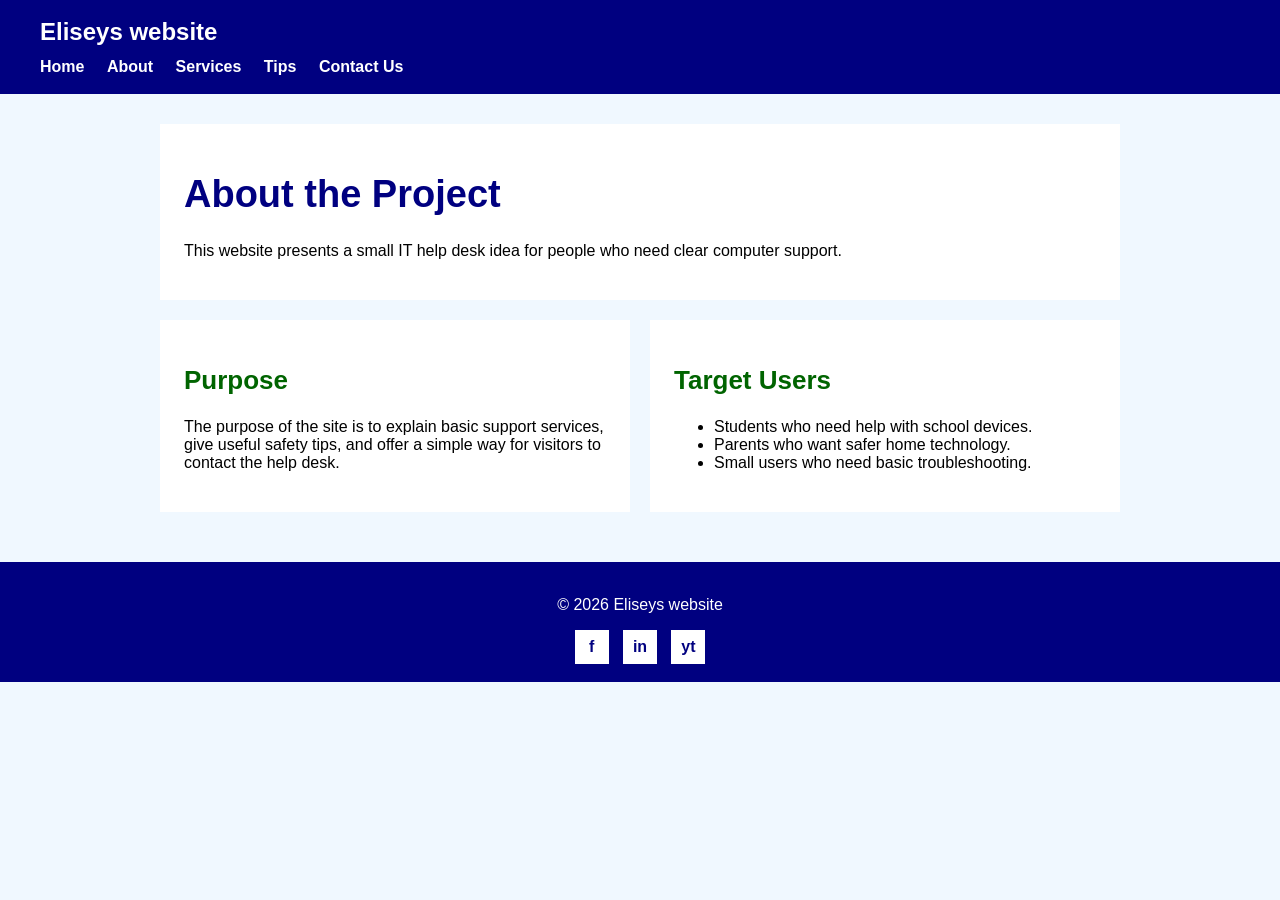
==== about.html @ 7ec0635d "Expand website for IT syllabus" ====
<!DOCTYPE html>
<html lang="en">
<head>
  <meta charset="UTF-8">
  <meta name="viewport" content="width=device-width, initial-scale=1.0">
  <meta name="description" content="About Eliseys website and the IT project purpose.">
  <meta name="keywords" content="IT project, about, computer help, Elisey">
  <meta name="author" content="Elisey">
  <title>Eliseys Website - About</title>
  <link rel="stylesheet" href="style.css">
</head>
<body>
  <header>
    <div class="brand">Eliseys website</div>
    <nav>
      <a href="index.html">Home</a>
      <a href="about.html">About</a>
      <a href="services.html">Services</a>
      <a href="tips.html">Tips</a>
      <a href="contact.html">Contact Us</a>
    </nav>
  </header>

  <main>
    <div class="page-title">
      <h1>About the Project</h1>
      <p>This website presents a small IT help desk idea for people who need clear computer support.</p>
    </div>

    <div class="two-column">
      <div class="section">
        <h2>Purpose</h2>
        <p>The purpose of the site is to explain basic support services, give useful safety tips, and offer a simple way for visitors to contact the help desk.</p>
      </div>
      <div class="section">
        <h2>Target Users</h2>
        <ul>
          <li>Students who need help with school devices.</li>
          <li>Parents who want safer home technology.</li>
          <li>Small users who need basic troubleshooting.</li>
        </ul>
      </div>
    </div>
  </main>

  <footer>
    <p>&copy; 2026 Eliseys website</p>
    <div class="social-links">
      <a href="https://www.facebook.com" class="social">f</a>
      <a href="https://www.instagram.com" class="social">in</a>
      <a href="https://www.youtube.com" class="social">yt</a>
    </div>
  </footer>
</body>
</html>
---- style.css ----
* {
  box-sizing: border-box;
}

body {
  margin: 0;
  font-family: Arial, sans-serif;
  background-color: aliceblue;
  color: black;
}

header {
  background-color: navy;
  color: white;
  padding: 18px 40px;
}

.brand {
  font-size: 24px;
  font-weight: bold;
  margin-bottom: 12px;
}

nav a {
  color: white;
  font-weight: bold;
  margin-right: 18px;
  text-decoration: none;
}

nav a:hover {
  text-decoration: underline;
}

main {
  max-width: 1000px;
  margin: 0 auto;
  padding: 30px 20px;
}

.hero {
  display: flex;
  align-items: center;
  gap: 30px;
  background-color: white;
  padding: 30px;
}

.hero div {
  flex: 1;
}

figure {
  margin: 0;
  text-align: center;
}

figcaption {
  font-size: 14px;
  font-style: italic;
  margin-top: 8px;
}

h1 {
  color: navy;
  font-size: 38px;
  text-align: left;
}

h2 {
  color: darkgreen;
  font-size: 26px;
  text-align: left;
}

p,
li,
td,
th,
label,
input,
textarea,
select,
button {
  font-size: 16px;
}

.button,
button {
  background-color: darkgreen;
  color: white;
  border: 0;
  padding: 12px 18px;
  font-weight: bold;
  text-decoration: none;
}

.page-title,
.section {
  background-color: white;
  padding: 24px;
  margin-bottom: 20px;
}

.two-column {
  display: flex;
  gap: 20px;
}

.two-column .section {
  flex: 1;
}

table {
  width: 100%;
  border-collapse: collapse;
}

th {
  background-color: navy;
  color: white;
}

th,
td {
  border: 1px solid gray;
  padding: 12px;
  text-align: left;
}

form {
  display: block;
}

label {
  display: block;
  font-weight: bold;
  margin-top: 14px;
}

input,
textarea,
select {
  width: 100%;
  padding: 10px;
  border: 1px solid gray;
  font-family: Arial, sans-serif;
}

iframe {
  width: 100%;
  height: 260px;
  border: 1px solid gray;
}

footer {
  background-color: navy;
  color: white;
  padding: 18px 40px;
  text-align: center;
}

.social-links {
  margin-top: 10px;
}

.social {
  display: inline-block;
  width: 34px;
  height: 34px;
  line-height: 34px;
  margin: 0 5px;
  background-color: white;
  color: navy;
  font-weight: bold;
  text-align: center;
  text-decoration: none;
}

@media screen and (max-width: 700px) {
  header {
    padding: 18px 20px;
  }

  nav a {
    display: block;
    margin: 8px 0;
  }

  .hero,
  .two-column {
    display: block;
  }

  h1 {
    font-size: 30px;
  }
}
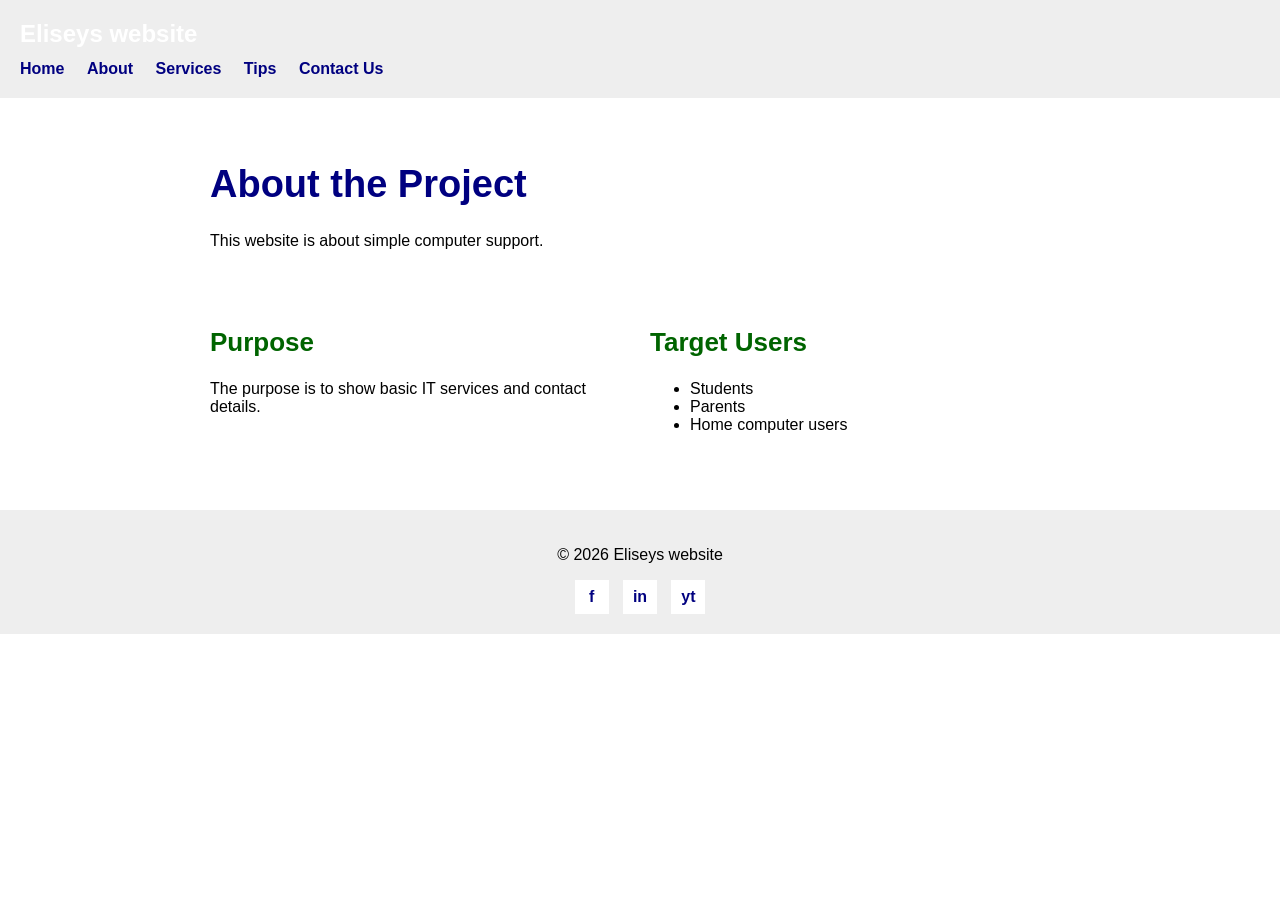
==== commit 20af4d24: "Simplify website design" ====
--- a/about.html
+++ b/about.html
@@ -24,20 +24,20 @@
   <main>
     <div class="page-title">
       <h1>About the Project</h1>
-      <p>This website presents a small IT help desk idea for people who need clear computer support.</p>
+      <p>This website is about simple computer support.</p>
     </div>
 
     <div class="two-column">
       <div class="section">
         <h2>Purpose</h2>
-        <p>The purpose of the site is to explain basic support services, give useful safety tips, and offer a simple way for visitors to contact the help desk.</p>
+        <p>The purpose is to show basic IT services and contact details.</p>
       </div>
       <div class="section">
         <h2>Target Users</h2>
         <ul>
-          <li>Students who need help with school devices.</li>
-          <li>Parents who want safer home technology.</li>
-          <li>Small users who need basic troubleshooting.</li>
+          <li>Students</li>
+          <li>Parents</li>
+          <li>Home computer users</li>
         </ul>
       </div>
     </div>
--- a/style.css
+++ b/style.css
@@ -5,14 +5,14 @@
 body {
   margin: 0;
   font-family: Arial, sans-serif;
-  background-color: aliceblue;
+  background-color: white;
   color: black;
 }
 
 header {
-  background-color: navy;
+  background-color: #eeeeee;
   color: white;
-  padding: 18px 40px;
+  padding: 20px;
 }
 
 .brand {
@@ -22,7 +22,7 @@
 }
 
 nav a {
-  color: white;
+  color: navy;
   font-weight: bold;
   margin-right: 18px;
   text-decoration: none;
@@ -33,7 +33,7 @@
 }
 
 main {
-  max-width: 1000px;
+  max-width: 900px;
   margin: 0 auto;
   padding: 30px 20px;
 }
@@ -42,8 +42,7 @@
   display: flex;
   align-items: center;
   gap: 30px;
-  background-color: white;
-  padding: 30px;
+  padding: 20px 0;
 }
 
 .hero div {
@@ -97,8 +96,7 @@
 
 .page-title,
 .section {
-  background-color: white;
-  padding: 24px;
+  padding: 10px 0;
   margin-bottom: 20px;
 }
 
@@ -154,9 +152,9 @@
 }
 
 footer {
-  background-color: navy;
-  color: white;
-  padding: 18px 40px;
+  background-color: #eeeeee;
+  color: black;
+  padding: 20px;
   text-align: center;
 }
 
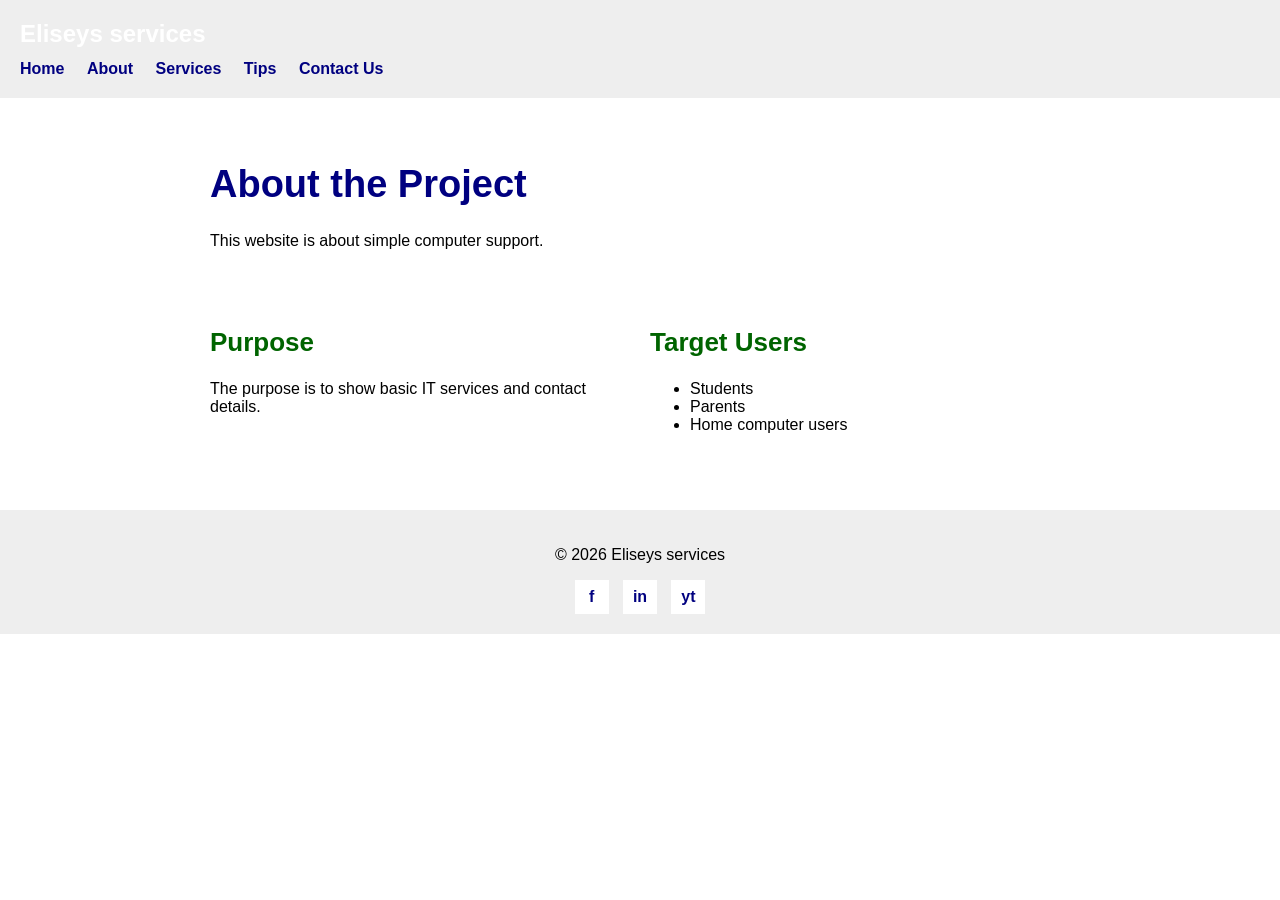
==== commit 0d004453: "Rename site to Eliseys services" ====
--- a/about.html
+++ b/about.html
@@ -3,15 +3,15 @@
 <head>
   <meta charset="UTF-8">
   <meta name="viewport" content="width=device-width, initial-scale=1.0">
-  <meta name="description" content="About Eliseys website and the IT project purpose.">
+  <meta name="description" content="About Eliseys services and the IT project purpose.">
   <meta name="keywords" content="IT project, about, computer help, Elisey">
   <meta name="author" content="Elisey">
-  <title>Eliseys Website - About</title>
+  <title>Eliseys Services - About</title>
   <link rel="stylesheet" href="style.css">
 </head>
 <body>
   <header>
-    <div class="brand">Eliseys website</div>
+    <div class="brand">Eliseys services</div>
     <nav>
       <a href="index.html">Home</a>
       <a href="about.html">About</a>
@@ -44,7 +44,7 @@
   </main>
 
   <footer>
-    <p>&copy; 2026 Eliseys website</p>
+    <p>&copy; 2026 Eliseys services</p>
     <div class="social-links">
       <a href="https://www.facebook.com" class="social">f</a>
       <a href="https://www.instagram.com" class="social">in</a>
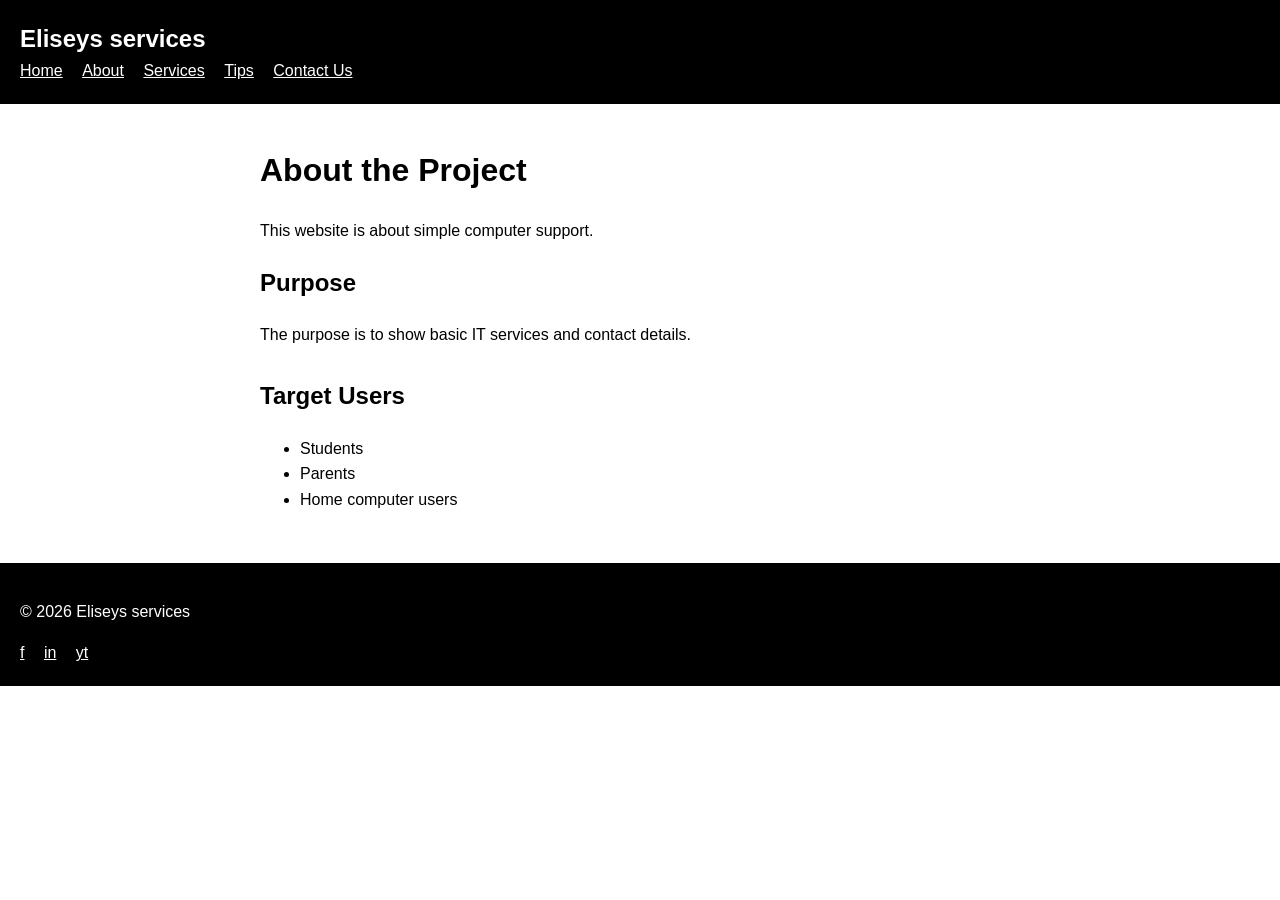
==== commit 2a5ede07: "Simplify site to black and white and fix local YouTube playback" ====
--- a/about.html
+++ b/about.html
@@ -27,7 +27,6 @@
       <p>This website is about simple computer support.</p>
     </div>
 
-    <div class="two-column">
       <div class="section">
         <h2>Purpose</h2>
         <p>The purpose is to show basic IT services and contact details.</p>
@@ -40,7 +39,6 @@
           <li>Home computer users</li>
         </ul>
       </div>
-    </div>
   </main>
 
   <footer>
--- a/style.css
+++ b/style.css
@@ -4,109 +4,50 @@
 
 body {
   margin: 0;
-  font-family: Arial, sans-serif;
-  background-color: white;
+  background: white;
   color: black;
+  font: 16px Arial, sans-serif;
+  line-height: 1.6;
 }
 
-header {
-  background-color: #eeeeee;
+header, footer {
+  padding: 20px;
+  background: black;
   color: white;
-  padding: 20px;
 }
 
 .brand {
   font-size: 24px;
   font-weight: bold;
-  margin-bottom: 12px;
 }
 
-nav a {
-  color: navy;
-  font-weight: bold;
-  margin-right: 18px;
-  text-decoration: none;
+a {
+  color: black;
 }
 
-nav a:hover {
-  text-decoration: underline;
+header a, footer a {
+  display: inline-block;
+  margin-right: 15px;
+  color: white;
 }
 
 main {
-  max-width: 900px;
-  margin: 0 auto;
-  padding: 30px 20px;
+  max-width: 800px;
+  margin: auto;
+  padding: 20px;
 }
 
-.hero {
-  display: flex;
-  align-items: center;
-  gap: 30px;
-  padding: 20px 0;
-}
-
-.hero div {
-  flex: 1;
+.section {
+  margin-bottom: 30px;
 }
 
 figure {
-  margin: 0;
-  text-align: center;
+  margin: 20px 0;
 }
 
-figcaption {
-  font-size: 14px;
-  font-style: italic;
-  margin-top: 8px;
-}
-
-h1 {
-  color: navy;
-  font-size: 38px;
-  text-align: left;
-}
-
-h2 {
-  color: darkgreen;
-  font-size: 26px;
-  text-align: left;
-}
-
-p,
-li,
-td,
-th,
-label,
-input,
-textarea,
-select,
-button {
-  font-size: 16px;
-}
-
-.button,
-button {
-  background-color: darkgreen;
-  color: white;
-  border: 0;
-  padding: 12px 18px;
-  font-weight: bold;
-  text-decoration: none;
-}
-
-.page-title,
-.section {
-  padding: 10px 0;
-  margin-bottom: 20px;
-}
-
-.two-column {
-  display: flex;
-  gap: 20px;
-}
-
-.two-column .section {
-  flex: 1;
+img {
+  max-width: 100%;
+  height: auto;
 }
 
 table {
@@ -114,83 +55,42 @@
   border-collapse: collapse;
 }
 
-th {
-  background-color: navy;
-  color: white;
-}
-
-th,
-td {
-  border: 1px solid gray;
-  padding: 12px;
+th, td {
+  padding: 8px;
+  border: 1px solid black;
   text-align: left;
 }
 
-form {
-  display: block;
+th, button {
+  background: black;
+  color: white;
 }
 
 label {
   display: block;
-  font-weight: bold;
-  margin-top: 14px;
+  margin-top: 15px;
 }
 
-input,
-textarea,
-select {
+input, textarea, button {
+  padding: 8px;
+  border: 1px solid black;
+  border-radius: 0;
+  font: inherit;
+}
+
+input, textarea {
   width: 100%;
-  padding: 10px;
-  border: 1px solid gray;
-  font-family: Arial, sans-serif;
+  background: white;
+  color: black;
+}
+
+button {
+  margin-top: 10px;
+  cursor: pointer;
 }
 
 iframe {
   width: 100%;
-  height: 260px;
-  border: 1px solid gray;
+  height: 320px;
+  border: 1px solid black;
 }
-
-footer {
-  background-color: #eeeeee;
-  color: black;
-  padding: 20px;
-  text-align: center;
-}
-
-.social-links {
-  margin-top: 10px;
-}
-
-.social {
-  display: inline-block;
-  width: 34px;
-  height: 34px;
-  line-height: 34px;
-  margin: 0 5px;
-  background-color: white;
-  color: navy;
-  font-weight: bold;
-  text-align: center;
-  text-decoration: none;
-}
-
-@media screen and (max-width: 700px) {
-  header {
-    padding: 18px 20px;
-  }
-
-  nav a {
-    display: block;
-    margin: 8px 0;
-  }
-
-  .hero,
-  .two-column {
-    display: block;
-  }
-
-  h1 {
-    font-size: 30px;
-  }
-}
